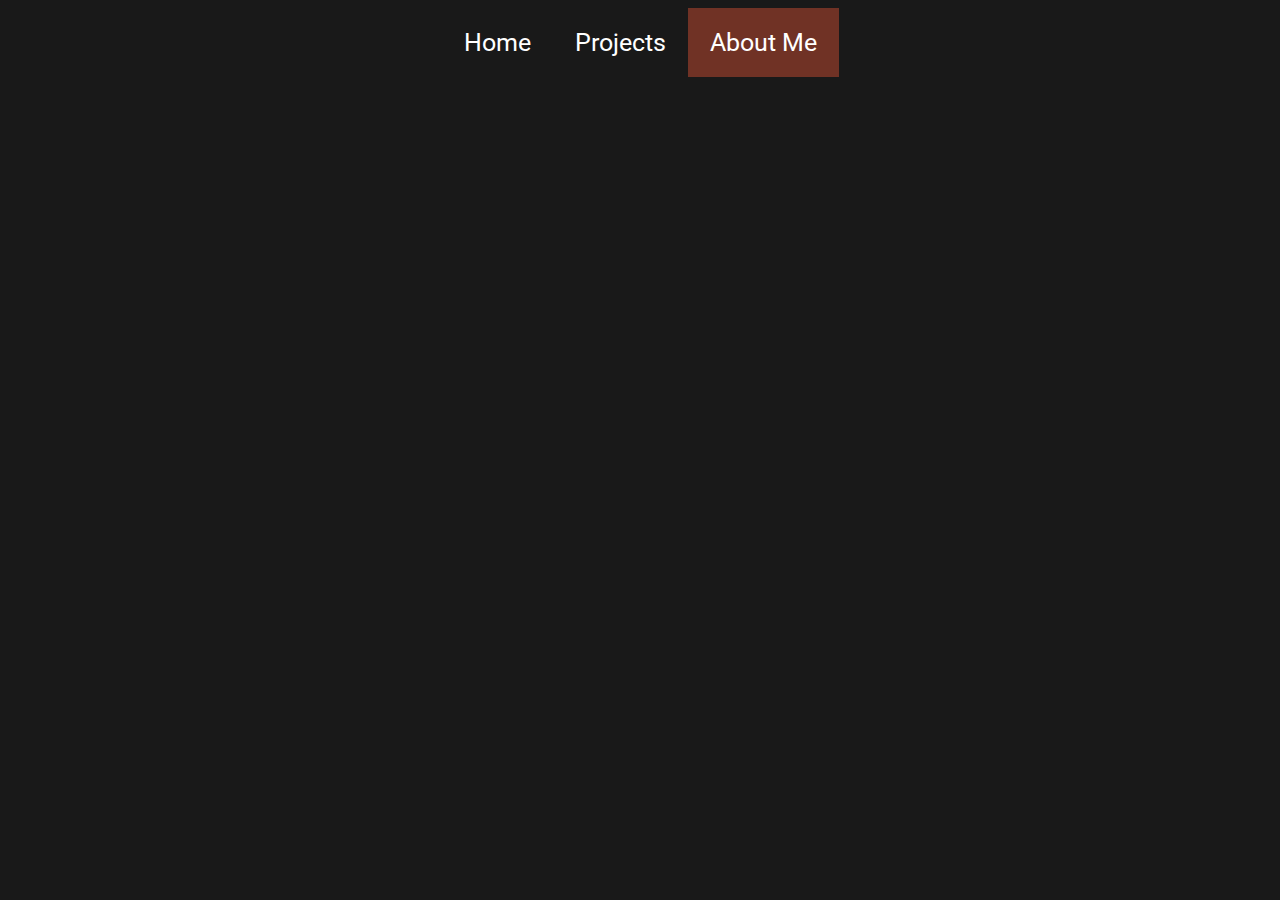
==== about-me.html @ 31c6e5d2 "Added the basic template for the site, development can begin" ====
<html lang="en">
<head>
    <meta charset="UTF-8">
    <meta http-equiv="X-UA-Compatible" content="IE=edge">
    <meta name="viewport" content="width=device-width, initial-scale=1.0">
    <link href="style.css" rel="stylesheet">
    <link rel="preconnect" href="https://fonts.googleapis.com">
    <link rel="preconnect" href="https://fonts.gstatic.com" crossorigin>
    <link href="https://fonts.googleapis.com/css2?family=Oswald&family=Roboto:wght@300&display=swap" rel="stylesheet">
    <title>Document</title>
</head>
<body>
    <div class="top-bar">
        <a href="index.html">Home</a>
        <a href="projects.html">Projects</a>
        <a class="active" href="about-me.html">About Me</a>
    </div>
</body>
</html>
---- style.css ----
*
{
    background-color: #191919;
}

.top-bar
{
    overflow: hidden;
    font-family: 'Roboto', sans-serif;
    display: flex;
    justify-content: center;
}

.top-bar a
{
    float: left;
    color: white;
    text-align: center;
    padding: 20px 22px;
    text-decoration: none;
    font-size: 25px;
    transition: 0.3s;
}

.top-bar a:hover
{
    color: white;
    font-size: 30px;
    background-color: rgb(45, 66, 99, 0.1);
    border-radius: 10%;
}

.top-bar a.active
{
    background-color: rgb(200, 75, 49, 0.5);
    color: white;
}

#kahoot
{
    max-width: 50%;
    max-height: 50%;
    padding-left: 10%;
    padding-right: 10%;
    border-radius: 20%;
    transition: ease-in 0.25s;
}

#kahoot:hover
{
    transform: scale(1.1);
    z-index: 2;
}
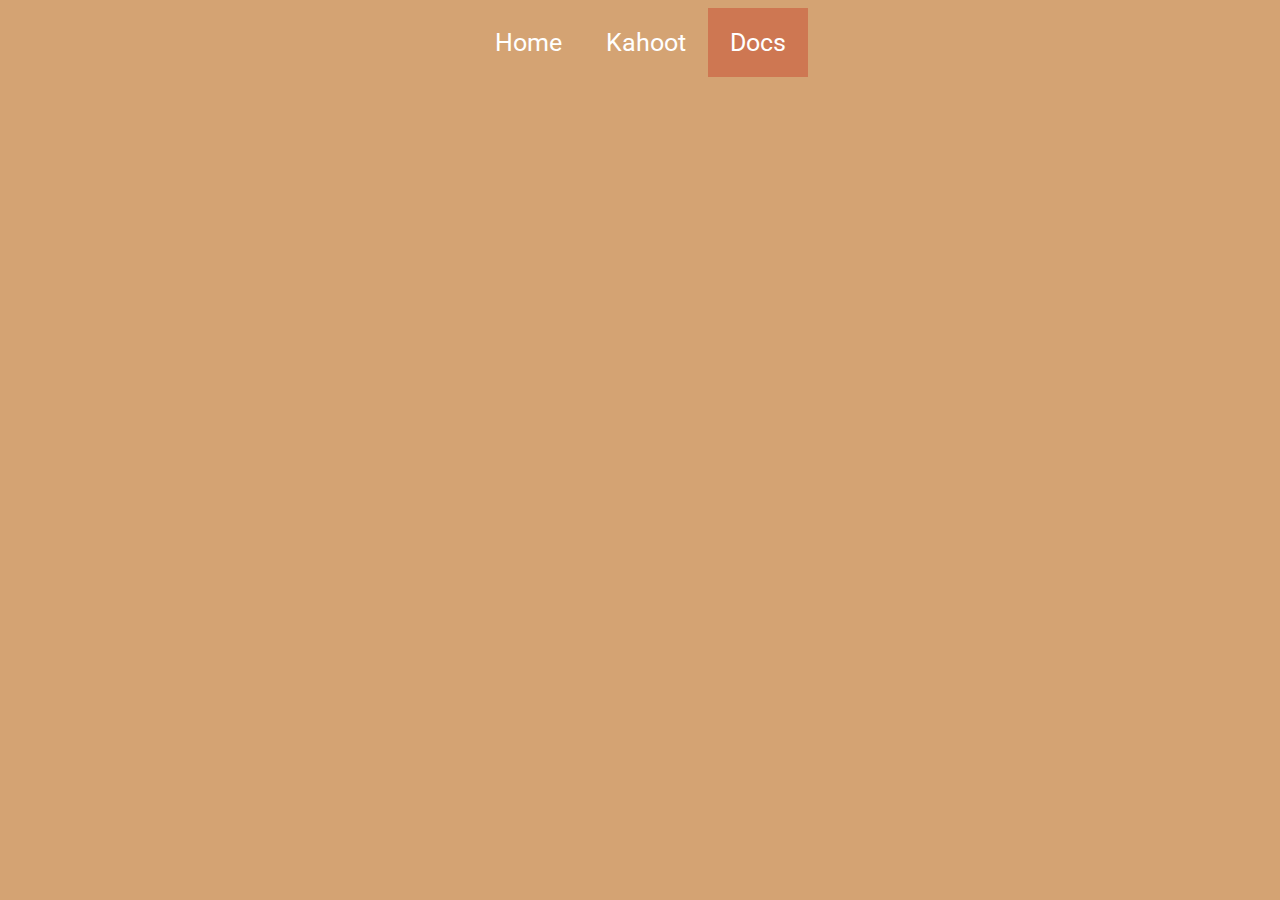
==== commit a606443d: "Added Image Carousel" ====
--- a/about-me.html
+++ b/about-me.html
@@ -12,8 +12,8 @@
 <body>
     <div class="top-bar">
         <a href="index.html">Home</a>
-        <a href="projects.html">Projects</a>
-        <a class="active" href="about-me.html">About Me</a>
+        <a href="projects.html">Kahoot</a>
+        <a class="active" href="about-me.html">Docs</a>
     </div>
 </body>
 </html>--- a/style.css
+++ b/style.css
@@ -1,6 +1,6 @@
 *
 {
-    background-color: #191919;
+    background-color: #d4a373;
 }
 
 .top-bar
@@ -9,6 +9,7 @@
     font-family: 'Roboto', sans-serif;
     display: flex;
     justify-content: center;
+    color: black;
 }
 
 .top-bar a
@@ -38,12 +39,14 @@
 
 #kahoot
 {
-    max-width: 50%;
-    max-height: 50%;
-    padding-left: 10%;
-    padding-right: 10%;
+    display: flex;
+    max-width: 75%;
+    max-height: 75%;
+    padding-left: 5%;
+    padding-right: 5%;
     border-radius: 20%;
     transition: ease-in 0.25s;
+    outline: 5cm, wheat;
 }
 
 #kahoot:hover
@@ -52,3 +55,44 @@
     z-index: 2;
 }
 
+
+.carousel {
+    align-items: center;
+    display: flex;
+    margin: 2rem auto;
+    overflow: hidden;
+    position: relative;
+    width: 300px;
+  }
+  .carousel__images {
+    display: flex;
+    transform: translateX(0);
+    transition: transform 0.25s;
+  }
+  .carousel__images img {
+    border-radius: 5px;
+  }
+  .carousel__button {
+    background: teal;
+    border: 0;
+    border-radius: 50%;
+    color: white;
+    cursor: pointer;
+    font-size: 1.5rem;
+    font-weight: bold;
+    height: 3rem;
+    opacity: 0.25;
+    position: absolute;
+    transition: opacity 0.25s;
+    width: 3rem;
+    z-index: 1;
+  }
+  .carousel__button.previous {
+    left: 5px;
+  }
+  .carousel__button.next {
+    right: 5px;
+  }
+  .carousel__button:hover {
+    opacity: 0.5;
+  }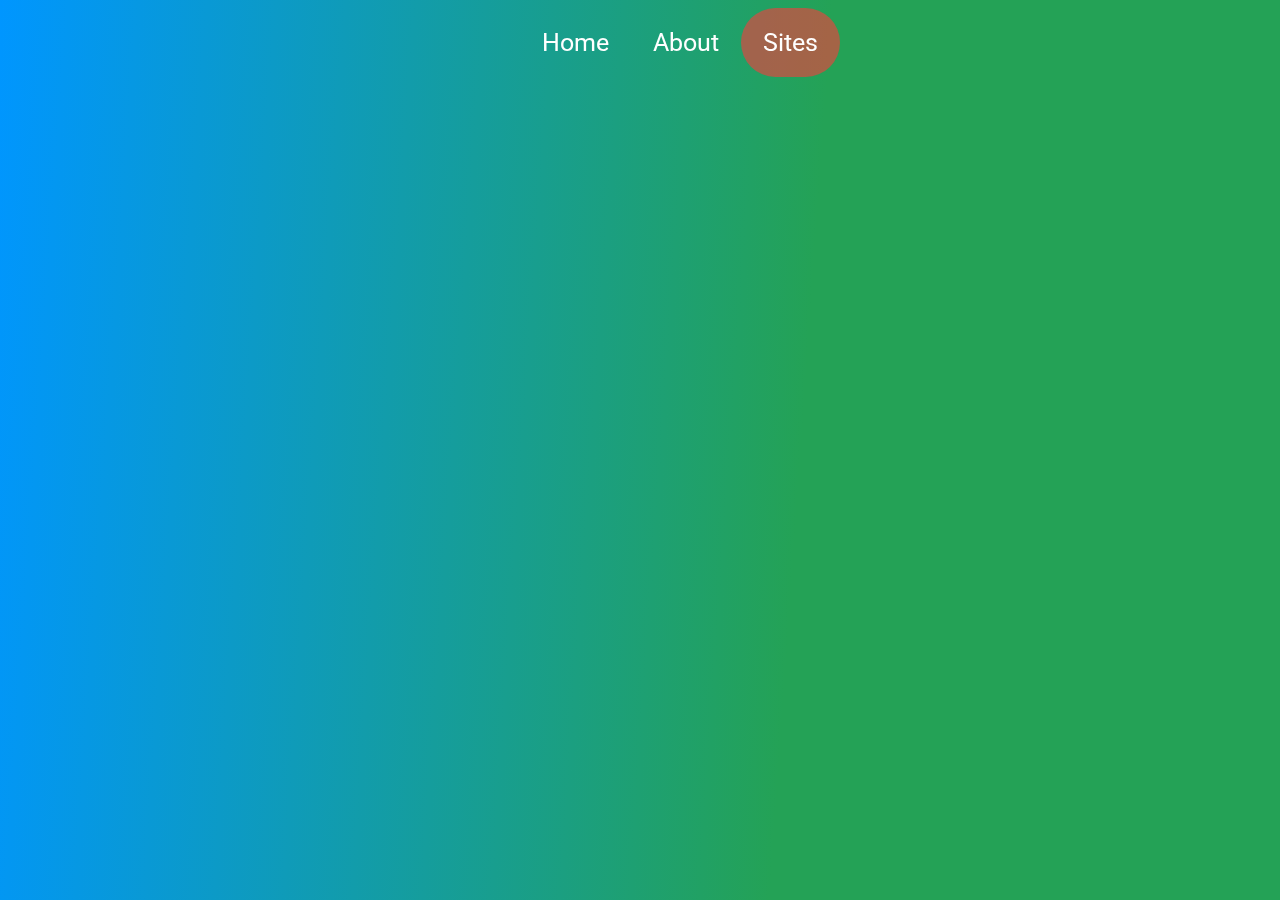
==== commit 155194e9: "Made changes according to the UI design by Aditya" ====
--- a/about-me.html
+++ b/about-me.html
@@ -12,8 +12,8 @@
 <body>
     <div class="top-bar">
         <a href="index.html">Home</a>
-        <a href="projects.html">Kahoot</a>
-        <a class="active" href="about-me.html">Docs</a>
+        <a href="projects.html">About</a>
+        <a class="active" href="about-me.html">Sites</a>
     </div>
 </body>
 </html>--- a/style.css
+++ b/style.css
@@ -1,6 +1,6 @@
-*
+body
 {
-    background-color: #d4a373;
+  background: linear-gradient(94deg, rgba(0,150,255,1) 0%, rgba(36,162,86,1) 62%);
 }
 
 .top-bar
@@ -10,6 +10,8 @@
     display: flex;
     justify-content: center;
     color: black;
+    position: fixed;
+    margin-left: 40%;    
 }
 
 .top-bar a
@@ -21,6 +23,7 @@
     text-decoration: none;
     font-size: 25px;
     transition: 0.3s;
+    border-radius: 2cm;
 }
 
 .top-bar a:hover
@@ -33,7 +36,7 @@
 
 .top-bar a.active
 {
-    background-color: rgb(200, 75, 49, 0.5);
+    background-color: rgba(245, 60, 60, 0.612);
     color: white;
 }
 
@@ -95,4 +98,19 @@
   }
   .carousel__button:hover {
     opacity: 0.5;
-  }+  }
+
+  .images-left
+  {
+    margin-left: 85px;
+    border-radius: 20px;
+    display: flex;
+  }
+
+  .images-right
+{
+  margin-left: 85px;
+  border-radius: 20px;
+  display: flex
+  
+}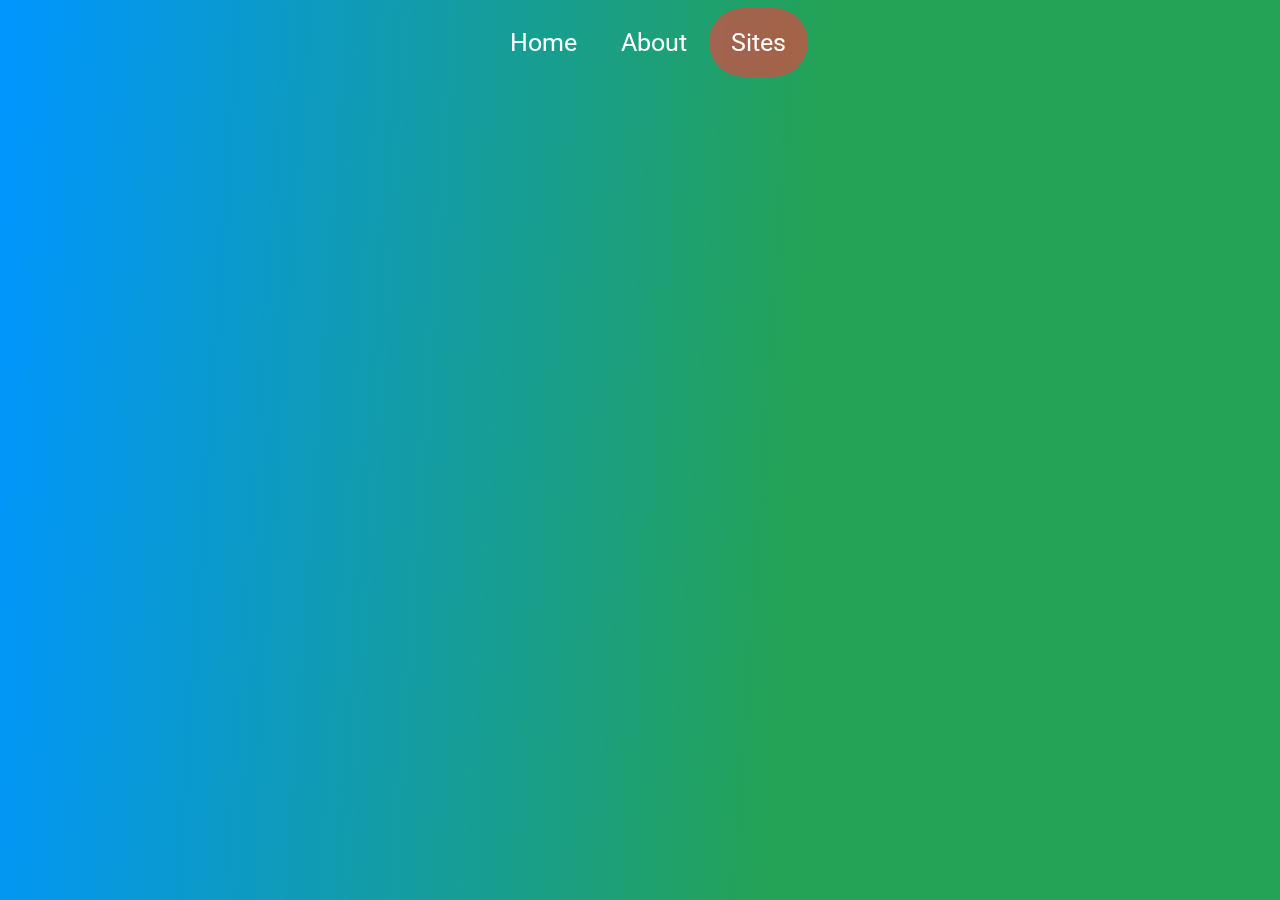
==== commit 4bfd8cce: "balabal" ====
--- a/about-me.html
+++ b/about-me.html
@@ -15,5 +15,6 @@
         <a href="projects.html">About</a>
         <a class="active" href="about-me.html">Sites</a>
     </div>
+      
 </body>
 </html>--- a/style.css
+++ b/style.css
@@ -11,7 +11,7 @@
     justify-content: center;
     color: black;
     position: fixed;
-    margin-left: 40%;    
+    width: 100%;
 }
 
 .top-bar a
@@ -113,4 +113,95 @@
   border-radius: 20px;
   display: flex
   
+}
+
+.journey
+{
+  background-color: #D7CC64;
+  font-family: 'Inika', serif;
+  font-style: normal;
+  font-weight: 400;
+  font-size: 32px;
+  line-height: 42px;
+  display: flex;
+  align-items: center;
+  text-align: center;
+  margin-left: 384px;
+  width: 303px;
+  height: 85px;
+  left: 400px;
+  top: 845px;
+  border-radius: 15px;
+  cursor: pointer;
+  border-color: rgba(0, 0, 0, 0);
+  -webkit-transition-duration: 0.3s;
+  transition-duration: 0.3s;
+  -webkit-transition-property: box-shadow, transform;
+  transition-property: box-shadow, transform;
+}
+
+.journey:hover
+{
+  box-shadow:  0 0 20px rgba(0,0,0,0.5);
+  -webkit-transform: scale(1.1);
+
+}
+
+#h2
+{
+  display: flex;
+  text-align: center;
+  align-items: center;
+  font-family: "Inter", sans-serif;
+  margin-left: 720px;
+  font-style: italic;
+  font-size: 48px;
+  line-height: 58px;
+  background-color: rgba(0, 0, 0, 0.25);
+  margin-right: 574px;
+
+}
+
+.para
+{
+  font-family: 'Inter';
+  font-style: italic;
+  font-weight: 100;
+  font-size: 40px;
+  line-height: 58px;
+  display: flex;
+  align-items: center;
+  color: white;
+  text-shadow: 0px 7px 4px rgba(0,0,0,00.25);
+}
+
+@media screen and (max-widht:500px){
+  
+  .top-bar, .journey, .images-left, .images-right
+  {
+    width: 100%;
+  }
+
+}
+
+
+.dropdown
+{
+  position: relative;
+}
+
+.dropdown-menu
+{
+  position: absolute;
+  top: 17px;
+  left: 100%;
+  padding: 0.75rem;
+  border-radius: .25rem;
+  box-shadow: 0 2px 5px 0 rgba(0, 0, 0, .1);
+  opacity: 0;
+}
+
+.dropdown > .link:focus + .dropdown-menu
+{
+  opacity: 1;
 }